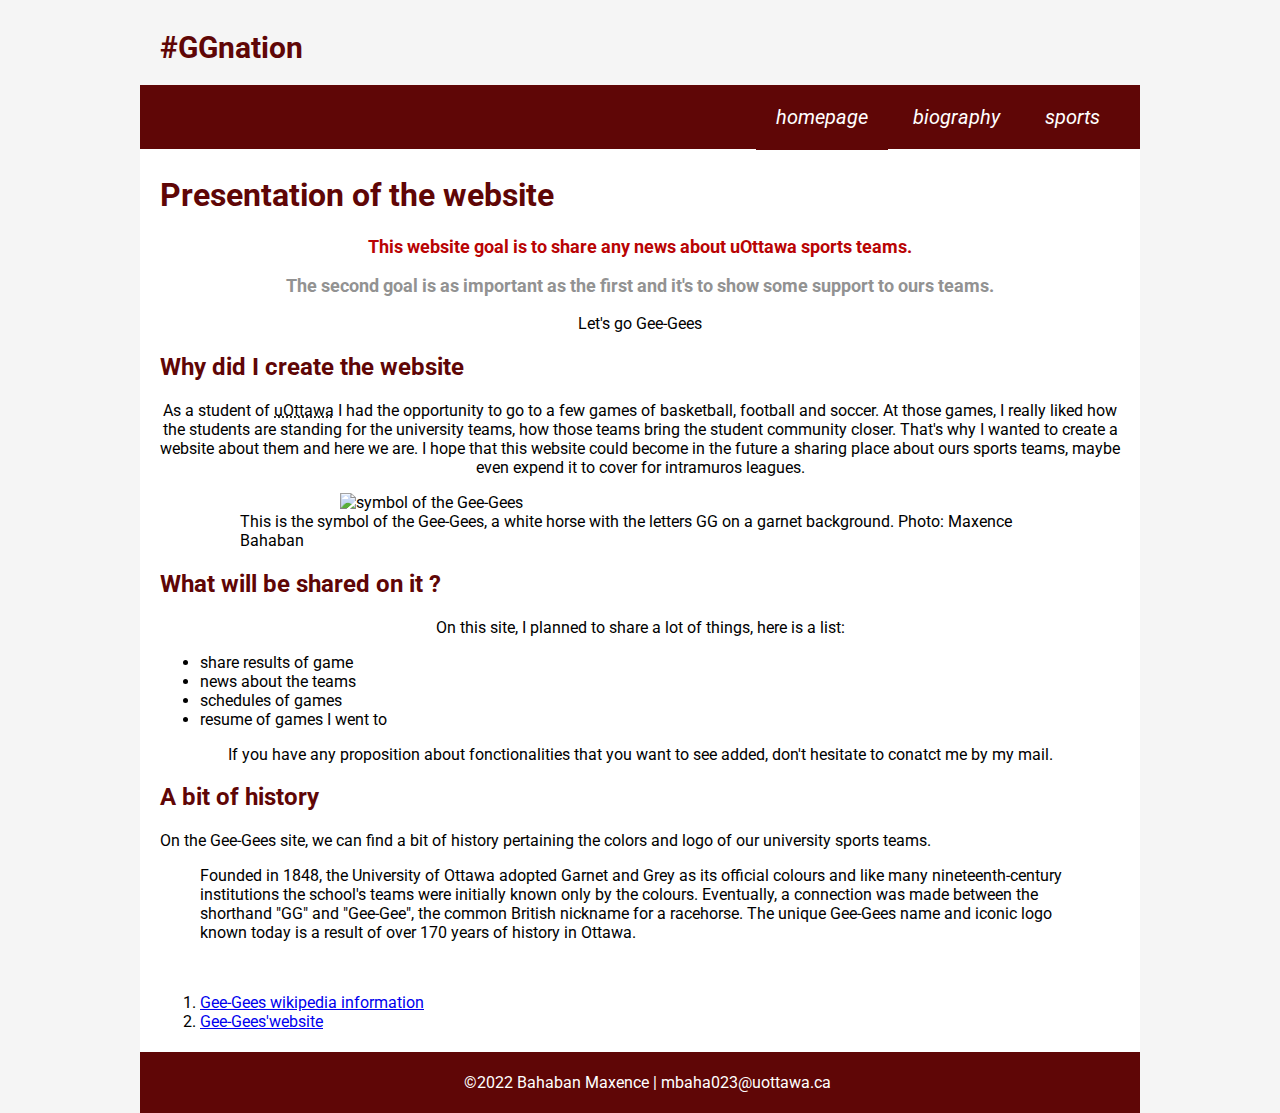
==== index.html @ 185741bf "Add files via upload" ====
<!DOCTYPE html>
<html>
  <head>
    <meta charset="utf-8" />
    <link rel="stylesheet" type="text/css" href="maxence.css">
    <link href="https://fonts.googleapis.com/css?family=Roboto" rel="stylesheet">
    <title>uOttawa Gee-Gees</title>
  </head>
  <body>
    <div class="top-bar">
      <div class="logo">
        <p>#GGnation</p>
      </div>
      <nav class="top-menu">
        <ul><em>
          <li><a class="current-page-link" href="index.html">homepage</a></li>
          <li><a href="biography.html">biography</a></li>
          <li><a href="sports.html">sports</a></li></em>
        </ul>
      </nav>
    </div>
    <div class="page-content">
      <div class="main-section">
        <h1>Presentation of the website</h1>
        <p class="intropara"><strong>This website goal is to share any news about uOttawa sports teams.</p>
        <p class="intropara2">The second goal is as important as the first and it's to show some support to ours teams.</strong></p>
        <p>Let's go Gee-Gees</p>

        <h2>Why did I create the website</h2>
        <p>As a student of <abbr title="University of Ottawa">uOttawa</abbr> I had the opportunity to go to a few games of basketball, football and soccer.
           At those games, I really liked how the students are standing for the university teams, how those teams bring the student community closer.
           That's why I wanted to create a website about them and here we are. 
           I hope that this website could become in the future a sharing place about ours sports teams, maybe even expend it to cover for intramuros leagues.  </p>
        <figure>
          <img src="images/gee-gees symbol.png" alt="symbol of the Gee-Gees">
          <figcaption>This is the symbol of the Gee-Gees, a white horse with the letters GG on a garnet background. Photo: Maxence Bahaban</figcaption>
        </figure>
        <p>
          
        </p>
        <h2>What will be shared on it ?</h2>
        <p>On this site, I planned to share a lot of things, here is a list:
          <ul>
            <li>share results of game</li>
            <li>news about the teams</li>
            <li>schedules of games</li>
            <li>resume of games I went to</li>
          </ul>
        <p>If you have any proposition about fonctionalities that you want to see added, don't hesitate to conatct me by my mail.</p>
        <h2>A bit of history</h2>
        On the Gee-Gees site, we can find a bit of history pertaining the colors and logo of our university sports teams.
        <blockquote cite="https://teams.geegees.ca/clubs/news">Founded in 1848, the University of Ottawa adopted Garnet and Grey as its official colours and like many nineteenth-century institutions the school's teams were initially known only by the colours.
           Eventually, a connection was made between the shorthand "GG" and "Gee-Gee", the common British nickname for a racehorse. 
           The unique Gee-Gees name and iconic logo known today is a result of over 170 years of history in Ottawa. </blockquote>
       <br/>
       <ol>
        <li><a href="https://en.wikipedia.org/wiki/Ottawa_Gee-Gees" target="_blank">Gee-Gees wikipedia information</a></li>
        <li><a href="https://teams.geegees.ca/landing/index" target="_blank">Gee-Gees'website</a></li>
      </ol>
      </div>
    </div>
    <div class="footer">
      <div class="footer-content">
        
        <p>©2022 Bahaban Maxence | <a href="mailto:mbaha023@uottawa.ca">mbaha023@uottawa.ca</a></p>
      </div>
    </div>
  </body>
  </html>
---- maxence.css ----
html, body {
    margin: 0;
    padding: 0px 0px 0px 0px;
    font-family: 'Roboto', sans-serif;
    color: black;
}

body {
    background-color: whitesmoke;
}

.top-bar {
    max-width: 1000px;
    position: relative;
    margin-left: auto;
    margin-right: auto;
}

.logo {
   font-size: 30px;
   position: absolute;
   padding: 0px 0px 0px 20px;
   z-index: 3;
   color: #5f0606;
   font-weight: bold;
}

.top-menu {
   background-color: #5f0606;
   position: absolute;
   top: 85px;
   z-index: 2;
   width: 100%;
}

.top-menu ul {
    list-style-type: none;
    font-size: 20px; 
    float: right;
    margin-right: 20px;
}

.top-menu li {
    display: inline-block;
}

.top-menu li a:link, .top-menu li a:visited {
    color: white;
    text-decoration: none;
    padding: 20px 20px 20.5px 20px;
}

.top-menu li a:hover {
    background-color: #5f0606;
}

img {
    max-width: 600px
}
p {
    text-align: center;
}
h1 {
    text-align: left;
    color: #5f0606;
}

h2 {
    text-align: left;
    color: #5f0606;
}

h3 {
    text-align: left;
    color: #5f0606;
}
.intropara2{
    font-size: 18px;
    color: rgb(146, 146, 146);
}
.intropara{
    font-size: 18px;
    color: rgb(185, 4, 4);
}

.current-page-link {
    background-color: #5f0606;
}

.page-content {
    position: relative;
    top: 145px;
    max-width: 1000px;
    margin-left: auto;
    margin-right: auto;
    background-color: white;
    z-index: 1;
}

.main-section {
    padding: 10px 20px 10px 20px;
}



.main-section figure, .main-section img {
    display: block;
    margin: auto;
    width: 800px;
}

.footer {
    position: relative;
    top: 140px;
    z-index: 3;
    max-width: 1000px;
    margin-left: auto;
    margin-right: auto;
    background-color:#5f0606;
}

.footer-content {
    padding: 5px 5px 5px 20px;
    color: white;
}

.footer-content a:link {
    color: white;
    text-decoration: none;
}
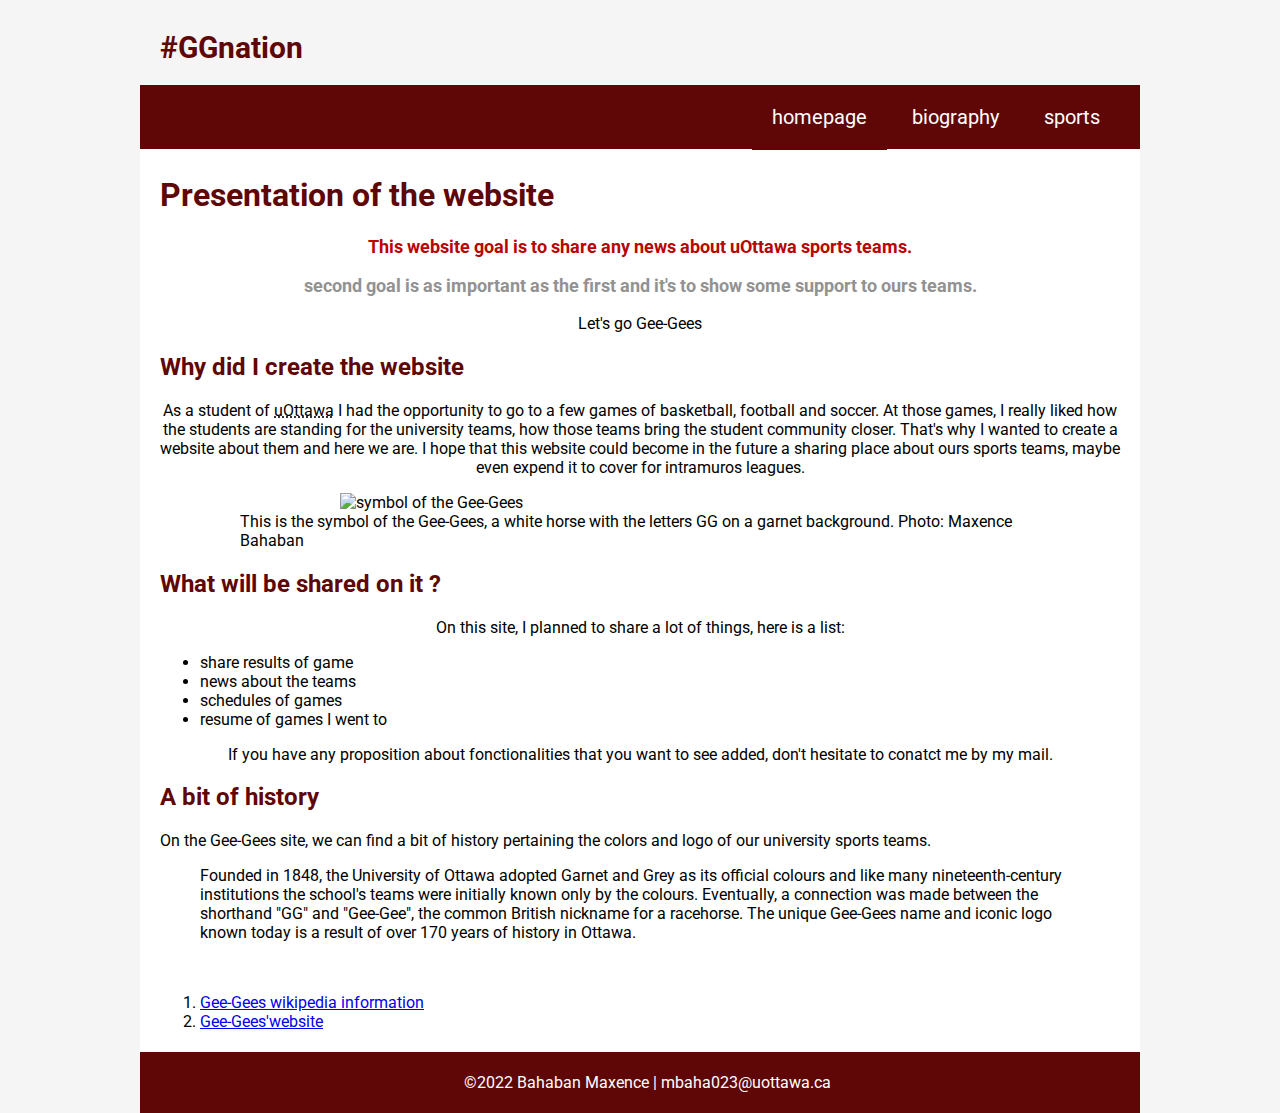
==== commit fa9d8226: "Add files via upload" ====
--- a/index.html
+++ b/index.html
@@ -12,18 +12,18 @@
         <p>#GGnation</p>
       </div>
       <nav class="top-menu">
-        <ul><em>
+        <ul>
           <li><a class="current-page-link" href="index.html">homepage</a></li>
           <li><a href="biography.html">biography</a></li>
-          <li><a href="sports.html">sports</a></li></em>
+          <li><a href="sports.html">sports</a></li>
         </ul>
       </nav>
     </div>
     <div class="page-content">
       <div class="main-section">
         <h1>Presentation of the website</h1>
-        <p class="intropara"><strong>This website goal is to share any news about uOttawa sports teams.</p>
-        <p class="intropara2">The second goal is as important as the first and it's to show some support to ours teams.</strong></p>
+        <p class="intropara"><strong>This website goal is to share any news about uOttawa sports teams.</strong></p>
+        <p class="intropara2"><strong> second goal is as important as the first and it's to show some support to ours teams.</strong></p>
         <p>Let's go Gee-Gees</p>
 
         <h2>Why did I create the website</h2>
